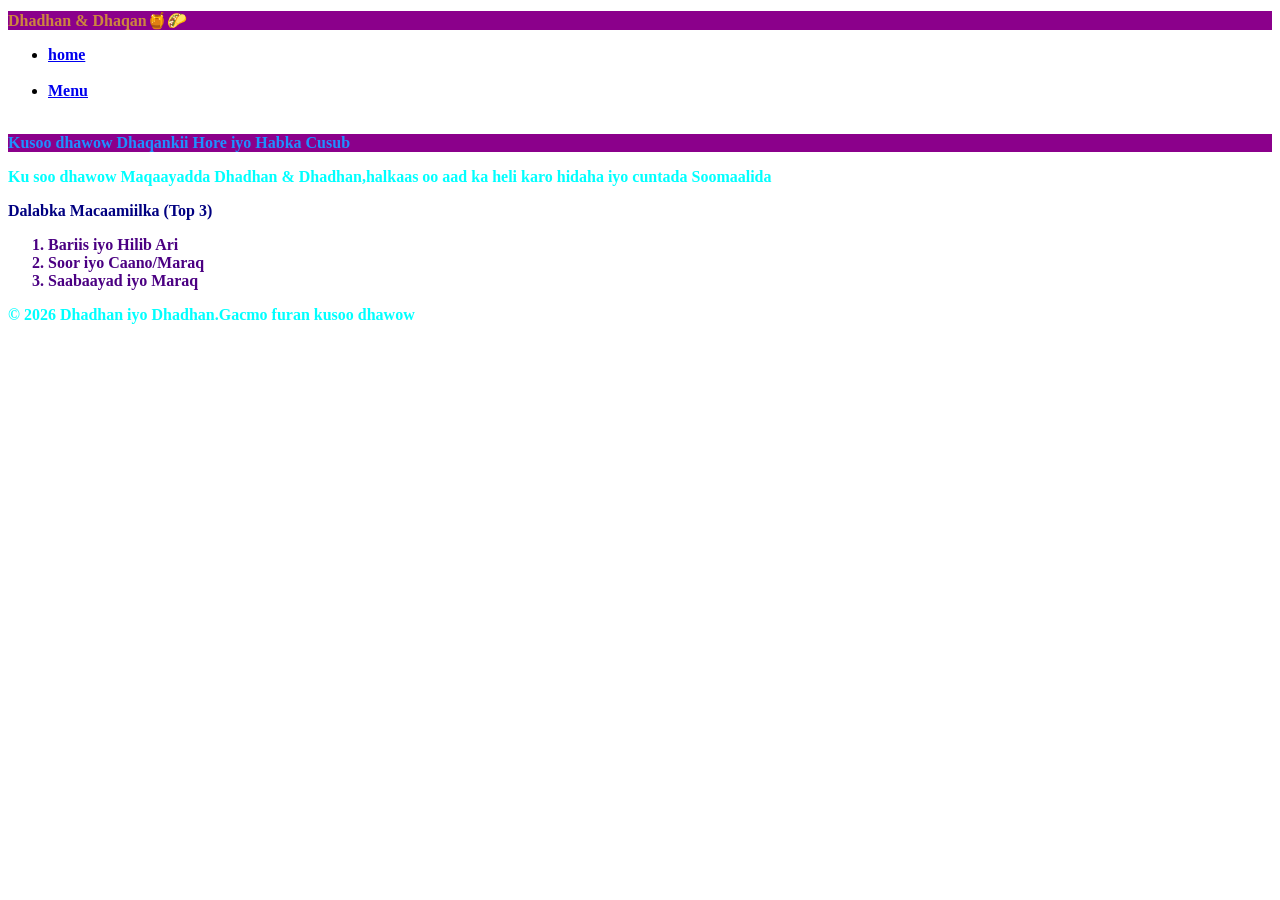
==== index.html @ 28b0165b "Add files via upload" ====
<!DOCTYPE html>
<html>

<head>

  <style>
  *{
    background-color: white;
    font-weight : bold;
    font-size: initial;
  }
  #siham{
    background-color: mediumseagreen;
       color: peru;
       
  }
  #new{
    background-color: darkmagenta;
    color: dodgerblue;
  }
    
  </style>
  
  <meta charset="UTF-8">
  <meta name="viewport" content="width=device-width, initial-scale=1">
  <title>home</title>
</head>

<body>
  <header id="siham">
    <h1 style="background-color: darkmagenta;">Dhadhan & Dhaqan🍯🌮</h1>
  </header>
  <nav><ul>
    <li><a href="index.html">home</a></li>&nbsp;&nbsp;
    <li><a href="menu.html">Menu</a></li>&nbsp;&nbsp;
  </ul>
  </nav>
  <main>
    <h1 id="new"> Kusoo  dhawow Dhaqankii Hore iyo Habka Cusub</h1>
    <p style="color: cyan;">Ku soo dhawow Maqaayadda Dhadhan & Dhadhan,halkaas oo aad ka heli karo hidaha iyo cuntada Soomaalida</p>

    <h1 style="color: navy;">Dalabka Macaamiilka (Top 3)</h1>
    <div style="color: indigo;">
      <ol>
        <li>Bariis iyo Hilib Ari</li>
        <li>Soor iyo Caano/Maraq</li>
        <li>Saabaayad iyo Maraq</li>
      </ol>
    </div>
  </main>
  <footer>
    <p style="color: cyan;">&copy; 2026 Dhadhan iyo Dhadhan.Gacmo furan kusoo dhawow</p>
  </footer>
    

  
    

</body>

</html>
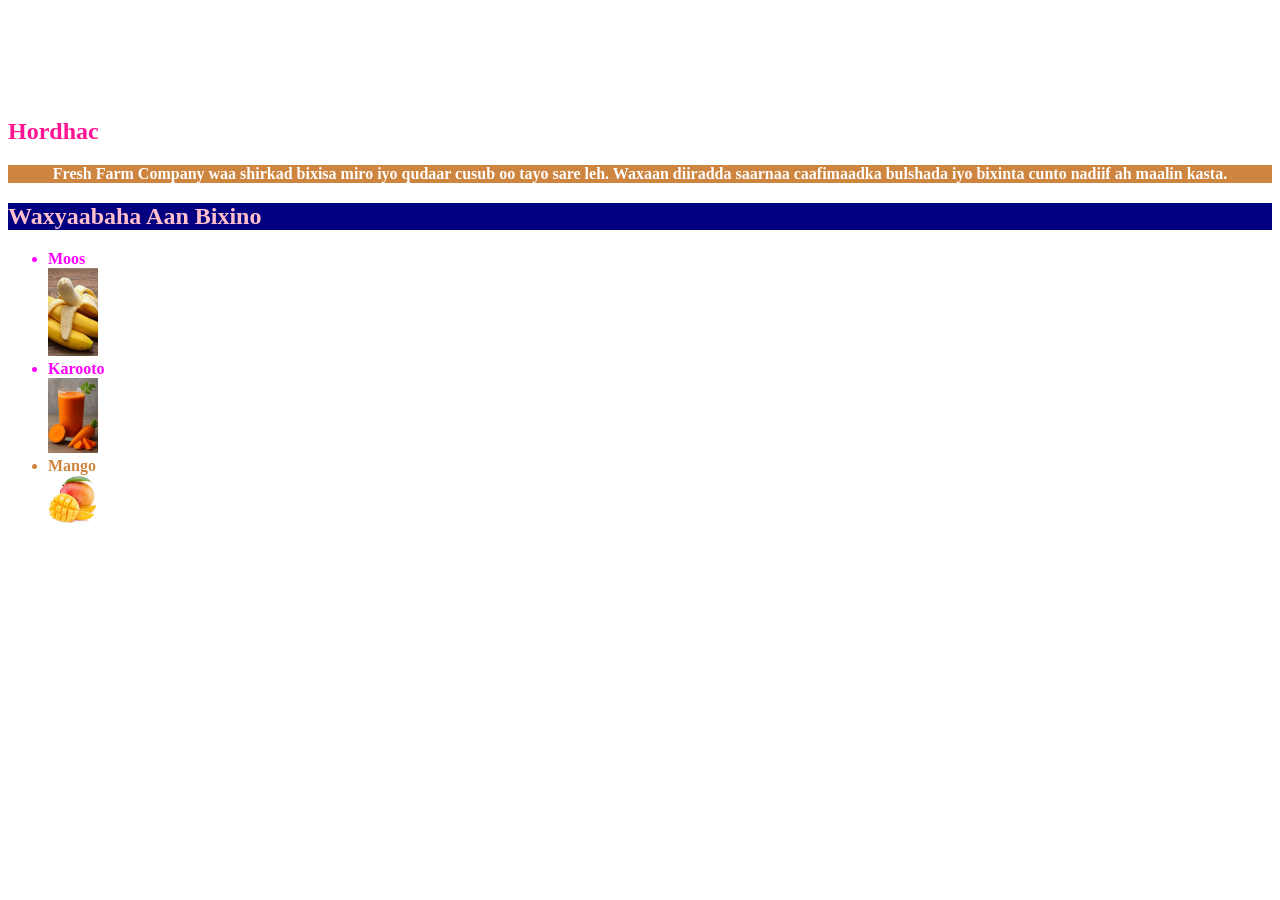
==== commit 682909ec: "Add files via upload" ====
--- a/index.html
+++ b/index.html
@@ -1,61 +1,56 @@
 <!DOCTYPE html>
 <html>
+<head>
+    <style>
+    body{
+        background-image: url(pictures/88.jpg);
+        background-size: 70%;
+        background-repeat: no-repeat;
+        background-repeat: repeat-x;
+    }
+    h2,p{
+        color: white;
+        font-weight: bold;
+    }
+    p{
+        text-align: center;
+    }
+    h2{
+        color: white;
+        font-weight: bolder;
+        color: pink;
+    }
+    ul{
+        color: magenta;
+        font-weight: bold;
+    }
 
-<head>
+    </style>
+    <title>Fresh Farm Company</title>
+</head>
+<body>
 
-  <style>
-  *{
-    background-color: white;
-    font-weight : bold;
-    font-size: initial;
-  }
-  #siham{
-    background-color: mediumseagreen;
-       color: peru;
-       
-  }
-  #new{
-    background-color: darkmagenta;
-    color: dodgerblue;
-  }
-    
-  </style>
-  
-  <meta charset="UTF-8">
-  <meta name="viewport" content="width=device-width, initial-scale=1">
-  <title>home</title>
-</head>
+<h1 style="color: white;">Kusoo dhawoow Fresh Farm Company</h1>
+    <nav>
+      <a href="index.html"><img src="pictures/Home.jpg" alt="" width="60" /></a>
+      <a href="About.html"><img src="pictures/About.jpg" alt="" width="79" /></a>
+      <a href="Service.html"><img src="pictures/Services.jpg" alt="" width="80" /></a>
+      <a href="Contact.html"><img src="pictures/Contact.jpg" alt="" width="76" /></a>
+    </nav>
 
-<body>
-  <header id="siham">
-    <h1 style="background-color: darkmagenta;">Dhadhan & Dhaqan🍯🌮</h1>
-  </header>
-  <nav><ul>
-    <li><a href="index.html">home</a></li>&nbsp;&nbsp;
-    <li><a href="menu.html">Menu</a></li>&nbsp;&nbsp;
-  </ul>
-  </nav>
-  <main>
-    <h1 id="new"> Kusoo  dhawow Dhaqankii Hore iyo Habka Cusub</h1>
-    <p style="color: cyan;">Ku soo dhawow Maqaayadda Dhadhan & Dhadhan,halkaas oo aad ka heli karo hidaha iyo cuntada Soomaalida</p>
 
-    <h1 style="color: navy;">Dalabka Macaamiilka (Top 3)</h1>
-    <div style="color: indigo;">
-      <ol>
-        <li>Bariis iyo Hilib Ari</li>
-        <li>Soor iyo Caano/Maraq</li>
-        <li>Saabaayad iyo Maraq</li>
-      </ol>
-    </div>
-  </main>
-  <footer>
-    <p style="color: cyan;">&copy; 2026 Dhadhan iyo Dhadhan.Gacmo furan kusoo dhawow</p>
-  </footer>
-    
+<h2 style="color: deeppink;">Hordhac</h2>
+<p style="background-color: peru;">Fresh Farm Company waa shirkad bixisa miro iyo qudaar cusub oo tayo sare leh. 
+Waxaan diiradda saarnaa caafimaadka bulshada iyo bixinta cunto nadiif ah maalin kasta.</p>
 
-  
-    
-
+<h2 style="background-color: navy;">Waxyaabaha Aan Bixino</h2>
+<ul>
+    <li>Moos</li>
+    <img src="banana.jpg" alt=""width="50" />
+    <li>Karooto</li>
+    <img src="karoto.jpg" alt=""width="50" />
+    <li style="color: peru;">Mango</li>
+    <img src="mango.jpg" alt=""width="50" />
+</ul>
 </body>
-
 </html>
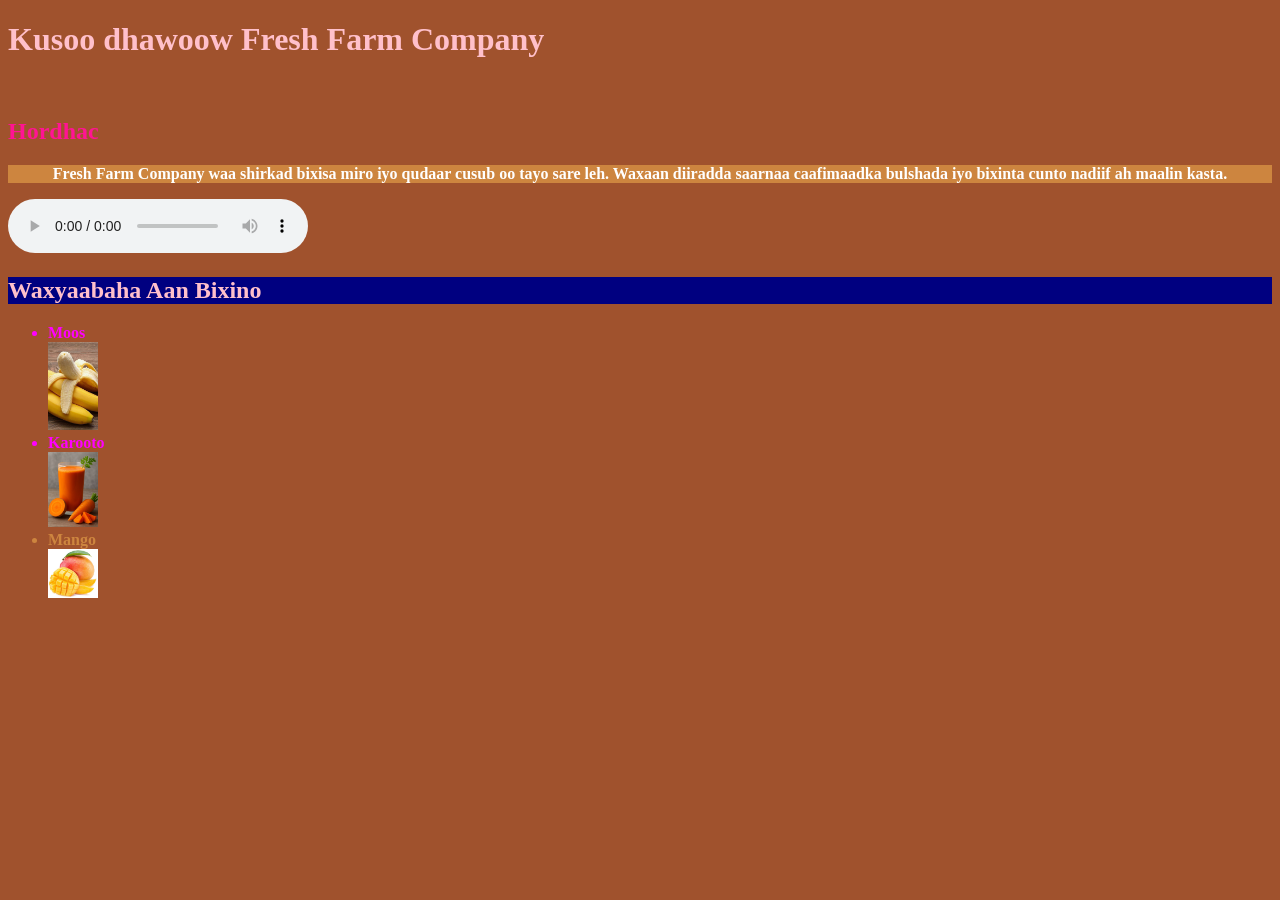
==== commit 4929aa66: "Add files via upload" ====
--- a/index.html
+++ b/index.html
@@ -3,7 +3,8 @@
 <head>
     <style>
     body{
-        background-image: url(pictures/88.jpg);
+        background-color: sienna;
+        background-image: url(pictures88.jpg);
         background-size: 70%;
         background-repeat: no-repeat;
         background-repeat: repeat-x;
@@ -30,18 +31,22 @@
 </head>
 <body>
 
-<h1 style="color: white;">Kusoo dhawoow Fresh Farm Company</h1>
+<h1 style="color: pink;">Kusoo dhawoow Fresh Farm Company</h1>
     <nav>
-      <a href="index.html"><img src="pictures/Home.jpg" alt="" width="60" /></a>
-      <a href="About.html"><img src="pictures/About.jpg" alt="" width="79" /></a>
-      <a href="Service.html"><img src="pictures/Services.jpg" alt="" width="80" /></a>
-      <a href="Contact.html"><img src="pictures/Contact.jpg" alt="" width="76" /></a>
+      <a href="index.html"><img src="picturesHome.jpg" alt="" width="60" /></a>
+      <a href="About.html"><img src="picturesAbout.jpg" alt="" width="79" /></a>
+      <a href="Service.html"><img src="picturesServices.jpg" alt="" width="80" /></a>
+      <a href="Contact.html"><img src="picturesContact.jpg" alt="" width="76" /></a>
     </nav>
 
-
+<main>
 <h2 style="color: deeppink;">Hordhac</h2>
 <p style="background-color: peru;">Fresh Farm Company waa shirkad bixisa miro iyo qudaar cusub oo tayo sare leh. 
 Waxaan diiradda saarnaa caafimaadka bulshada iyo bixinta cunto nadiif ah maalin kasta.</p>
+    <audio controls>
+          <source src="picturessal.mp4"> 
+        </audio>
+</main>
 
 <h2 style="background-color: navy;">Waxyaabaha Aan Bixino</h2>
 <ul>
@@ -51,6 +56,8 @@
     <img src="karoto.jpg" alt=""width="50" />
     <li style="color: peru;">Mango</li>
     <img src="mango.jpg" alt=""width="50" />
+    
+
 </ul>
 </body>
 </html>
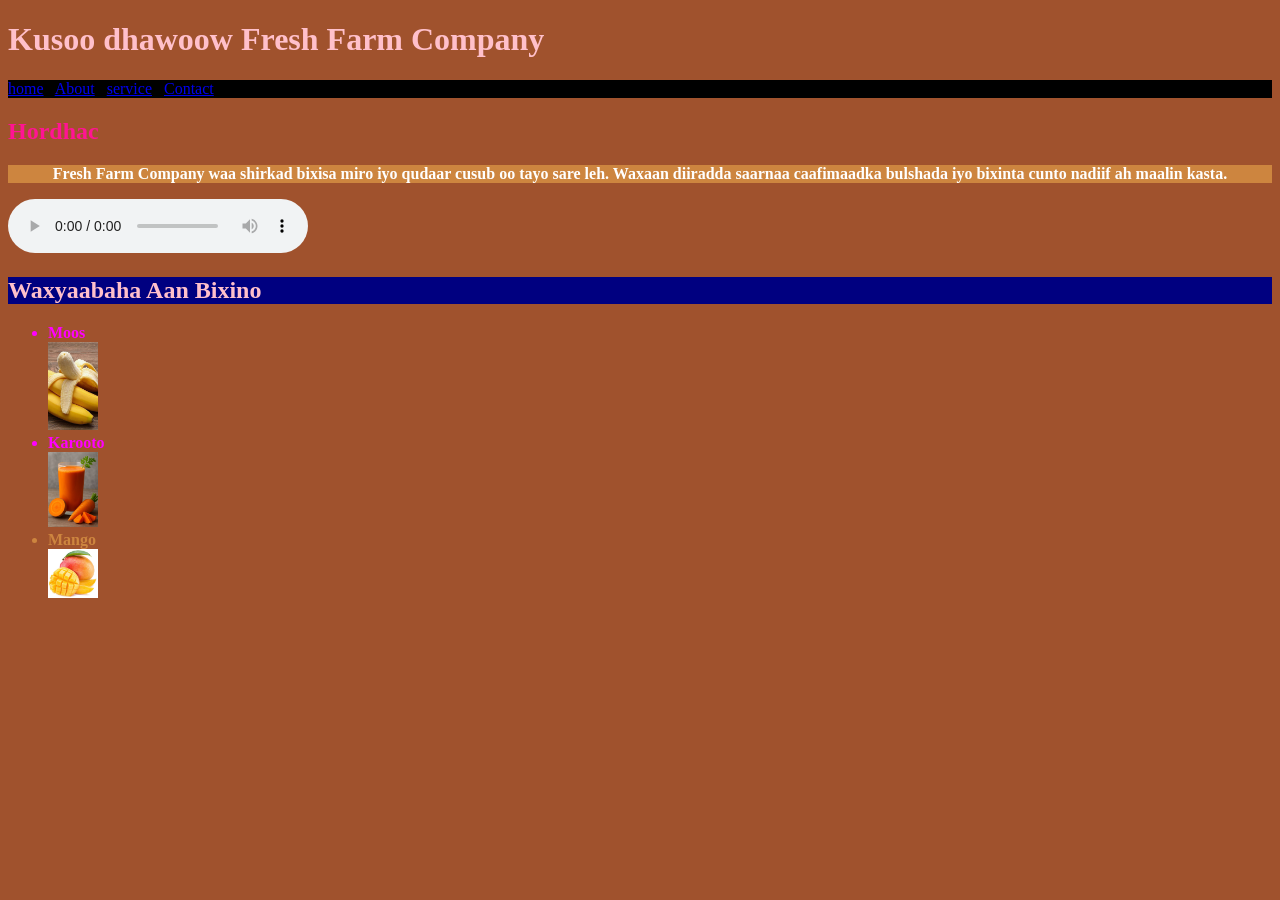
==== commit ad11702b: "Add files via upload" ====
--- a/index.html
+++ b/index.html
@@ -25,18 +25,25 @@
         color: magenta;
         font-weight: bold;
     }
+    nav{
+        background-color: black;
+        color: white;
+    }
 
     </style>
     <title>Fresh Farm Company</title>
 </head>
 <body>
+<header>
+    
 
 <h1 style="color: pink;">Kusoo dhawoow Fresh Farm Company</h1>
+</header>
     <nav>
-      <a href="index.html"><img src="picturesHome.jpg" alt="" width="60" /></a>
-      <a href="About.html"><img src="picturesAbout.jpg" alt="" width="79" /></a>
-      <a href="Service.html"><img src="picturesServices.jpg" alt="" width="80" /></a>
-      <a href="Contact.html"><img src="picturesContact.jpg" alt="" width="76" /></a>
+      <a href="index.html">home<img src="picturesHome.jpg" alt="" width="60" /></a>&nbsp;&nbsp;
+      <a href="About.html">About<img src="picturesAbout.jpg" alt="" width="79" /></a>&nbsp;&nbsp;
+      <a href="Service.html">service<img src="picturesServices.jpg" alt="" width="80" /></a>&nbsp;&nbsp;
+      <a href="Contact.html">Contact<img src="picturesContact.jpg" alt="" width="76" /></a>&nbsp;&nbsp;
     </nav>
 
 <main>
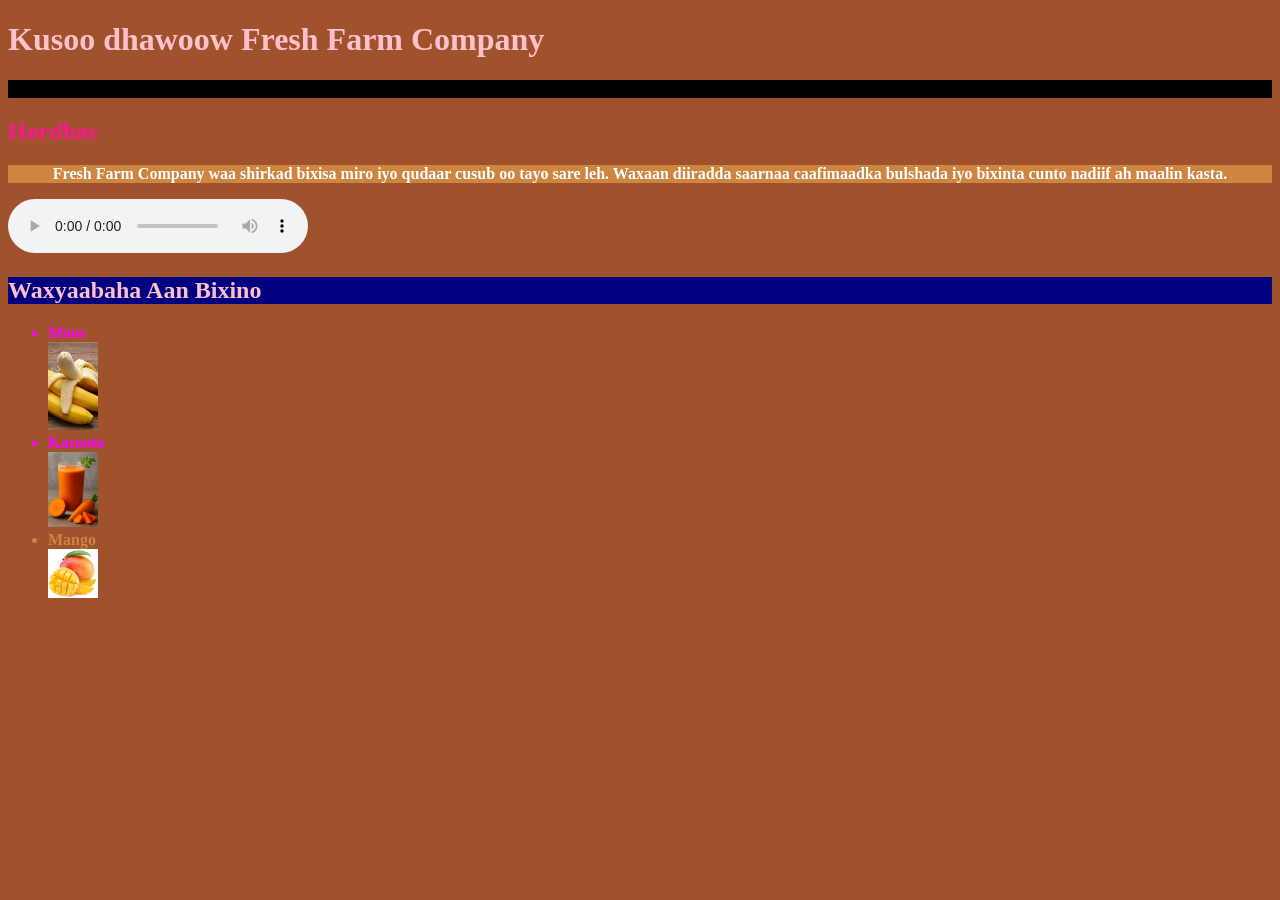
==== commit f2995eeb: "Add files via upload Initial Web-site upload" ====
--- a/index.html
+++ b/index.html
@@ -4,7 +4,7 @@
     <style>
     body{
         background-color: sienna;
-        background-image: url(pictures88.jpg);
+        background-image: url(pictures/88.jpg);
         background-size: 70%;
         background-repeat: no-repeat;
         background-repeat: repeat-x;
@@ -40,10 +40,10 @@
 <h1 style="color: pink;">Kusoo dhawoow Fresh Farm Company</h1>
 </header>
     <nav>
-      <a href="index.html">home<img src="picturesHome.jpg" alt="" width="60" /></a>&nbsp;&nbsp;
-      <a href="About.html">About<img src="picturesAbout.jpg" alt="" width="79" /></a>&nbsp;&nbsp;
-      <a href="Service.html">service<img src="picturesServices.jpg" alt="" width="80" /></a>&nbsp;&nbsp;
-      <a href="Contact.html">Contact<img src="picturesContact.jpg" alt="" width="76" /></a>&nbsp;&nbsp;
+      <a href="index.html"><img src="pictures/Home.jpg" alt="" width="60" /></a>&nbsp;&nbsp;
+      <a href="About.html"><img src="pictures/About.jpg" alt="" width="79" /></a>&nbsp;&nbsp;
+      <a href="Service.html"><img src="pictures/Services.jpg" alt="" width="80" /></a>&nbsp;&nbsp;
+      <a href="Contact.html"><img src="pictures/Contact.jpg" alt="" width="76" /></a>&nbsp;&nbsp;
     </nav>
 
 <main>
@@ -51,7 +51,7 @@
 <p style="background-color: peru;">Fresh Farm Company waa shirkad bixisa miro iyo qudaar cusub oo tayo sare leh. 
 Waxaan diiradda saarnaa caafimaadka bulshada iyo bixinta cunto nadiif ah maalin kasta.</p>
     <audio controls>
-          <source src="picturessal.mp4"> 
+          <source src="pictures/sal.mp4"> 
         </audio>
 </main>
 
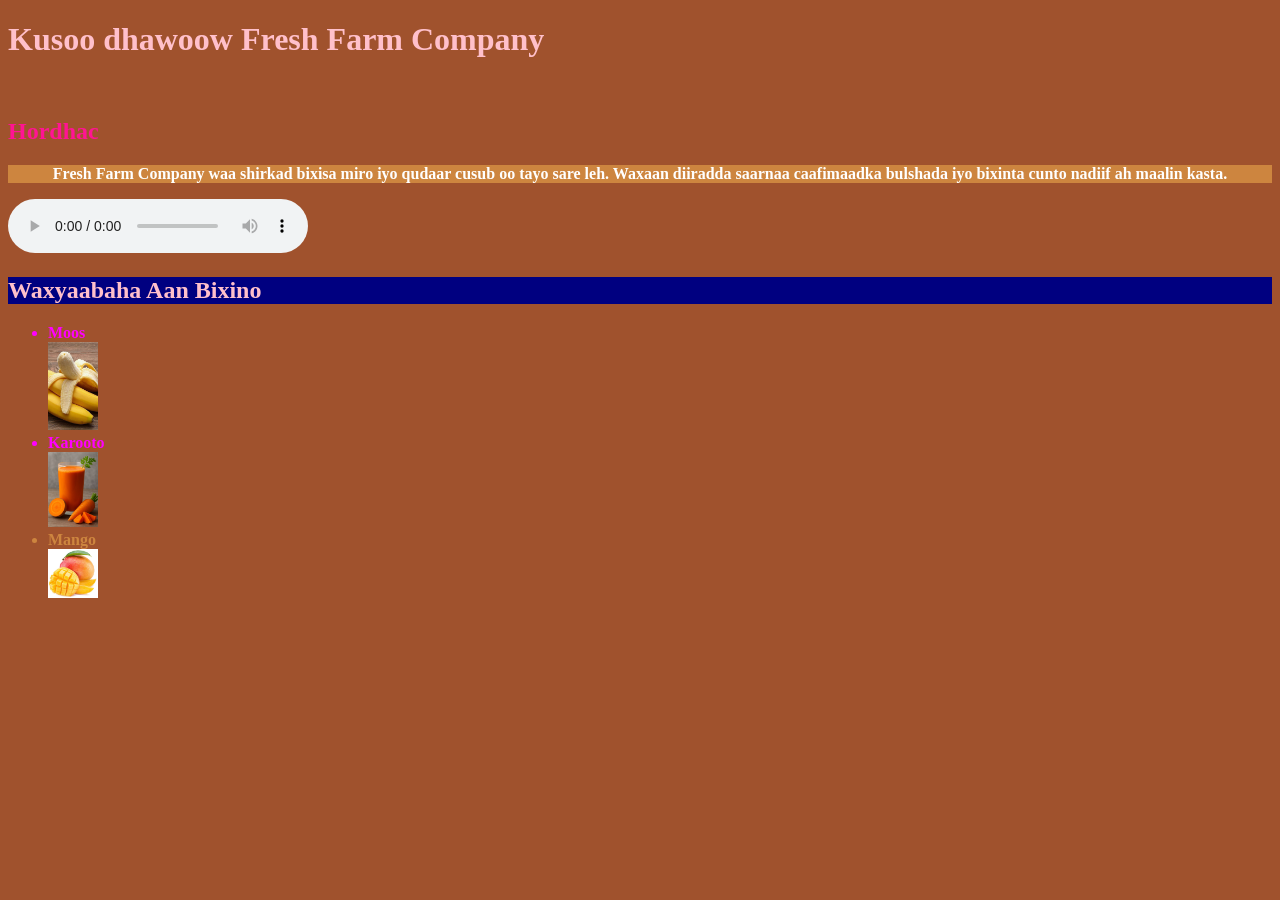
==== commit 5bddc272: "Add files via upload Initial Web-site upload" ====
--- a/index.html
+++ b/index.html
@@ -25,10 +25,7 @@
         color: magenta;
         font-weight: bold;
     }
-    nav{
-        background-color: black;
-        color: white;
-    }
+    
 
     </style>
     <title>Fresh Farm Company</title>
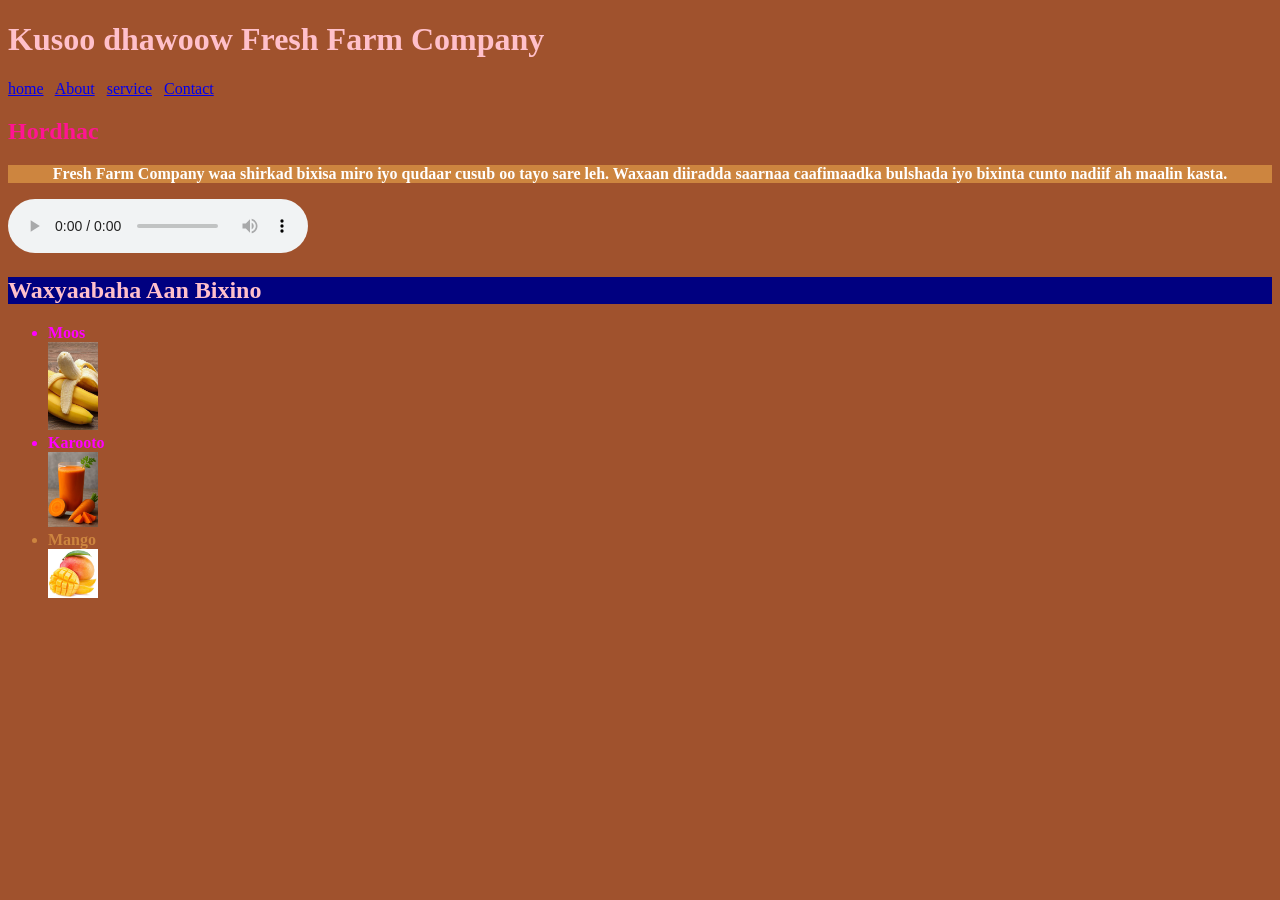
==== commit 46d87242: "Add files via upload Initial Web-site upload" ====
--- a/index.html
+++ b/index.html
@@ -37,10 +37,10 @@
 <h1 style="color: pink;">Kusoo dhawoow Fresh Farm Company</h1>
 </header>
     <nav>
-      <a href="index.html"><img src="pictures/Home.jpg" alt="" width="60" /></a>&nbsp;&nbsp;
-      <a href="About.html"><img src="pictures/About.jpg" alt="" width="79" /></a>&nbsp;&nbsp;
-      <a href="Service.html"><img src="pictures/Services.jpg" alt="" width="80" /></a>&nbsp;&nbsp;
-      <a href="Contact.html"><img src="pictures/Contact.jpg" alt="" width="76" /></a>&nbsp;&nbsp;
+      <a href="index.html">home<img src="pictures/Home.jpg" alt="" width="60" /></a>&nbsp;&nbsp;
+      <a href="About.html">About<img src="pictures/About.jpg" alt="" width="79" /></a>&nbsp;&nbsp;
+      <a href="Service.html">service<img src="pictures/Services.jpg" alt="" width="80" /></a>&nbsp;&nbsp;
+      <a href="Contact.html">Contact<img src="pictures/Contact.jpg" alt="" width="76" /></a>&nbsp;&nbsp;
     </nav>
 
 <main>
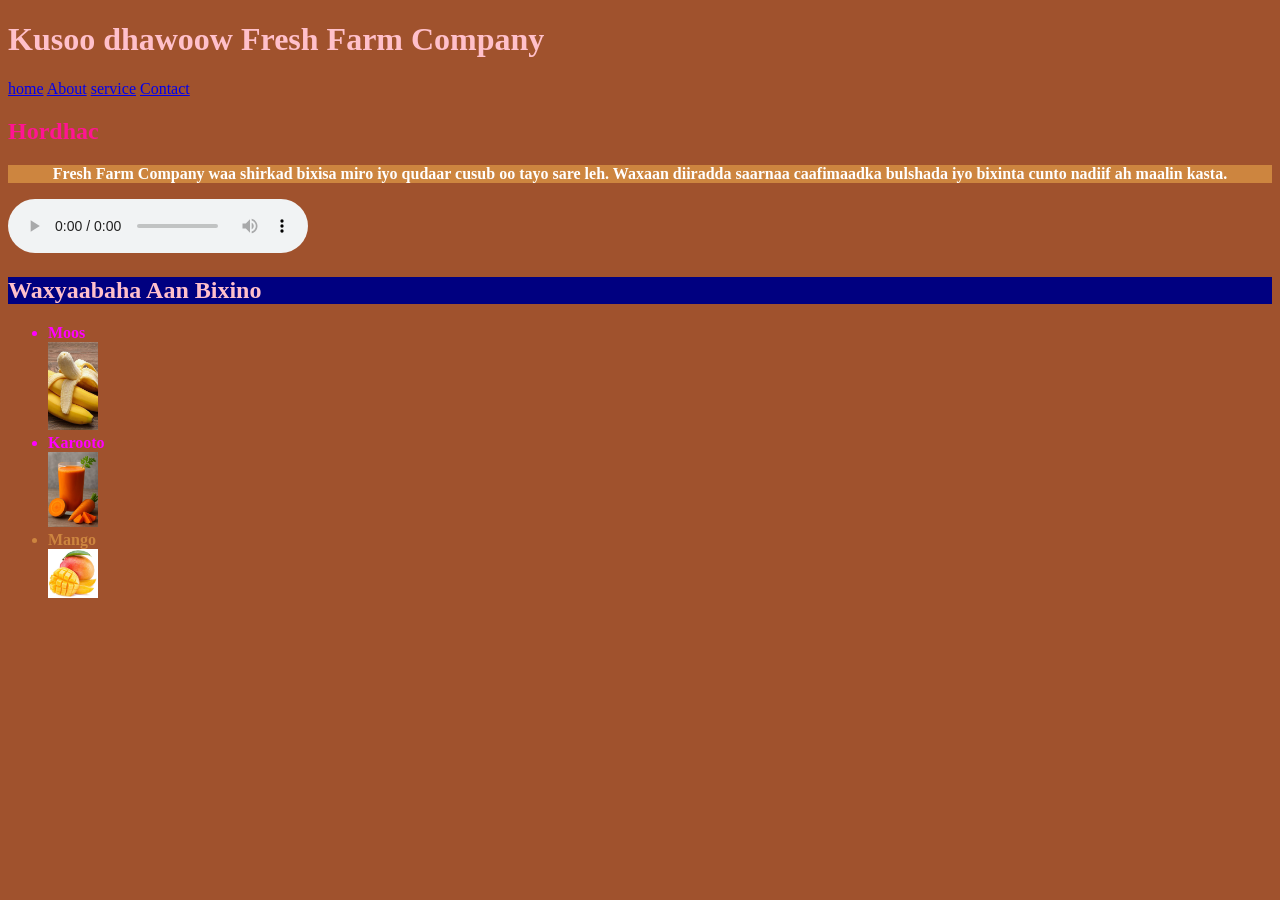
==== commit eeff4d9f: "Add files via upload Initial website upload" ====
--- a/index.html
+++ b/index.html
@@ -37,10 +37,10 @@
 <h1 style="color: pink;">Kusoo dhawoow Fresh Farm Company</h1>
 </header>
     <nav>
-      <a href="index.html">home<img src="pictures/Home.jpg" alt="" width="60" /></a>&nbsp;&nbsp;
-      <a href="About.html">About<img src="pictures/About.jpg" alt="" width="79" /></a>&nbsp;&nbsp;
-      <a href="Service.html">service<img src="pictures/Services.jpg" alt="" width="80" /></a>&nbsp;&nbsp;
-      <a href="Contact.html">Contact<img src="pictures/Contact.jpg" alt="" width="76" /></a>&nbsp;&nbsp;
+      <a href="index.html">home<img src="pictures/Home.jpg" alt="" width="60" /></a>
+      <a href="About.html">About<img src="pictures/About.jpg" alt="" width="79" /></a>
+      <a href="Service.html">service<img src="pictures/Services.jpg" alt="" width="80" /></a>
+      <a href="Contact.html">Contact<img src="pictures/Contact.jpg" alt="" width="76" /></a>
     </nav>
 
 <main>
@@ -48,14 +48,14 @@
 <p style="background-color: peru;">Fresh Farm Company waa shirkad bixisa miro iyo qudaar cusub oo tayo sare leh. 
 Waxaan diiradda saarnaa caafimaadka bulshada iyo bixinta cunto nadiif ah maalin kasta.</p>
     <audio controls>
-          <source src="pictures/sal.mp4"> 
+          <source src="pictures/sal.mp3"> 
         </audio>
 </main>
 
 <h2 style="background-color: navy;">Waxyaabaha Aan Bixino</h2>
 <ul>
-    <li>Moos</li>
-    <img src="banana.jpg" alt=""width="50" />
+    <li>Moos<br>
+    <img src="banana.jpg" alt=""width="50" /></li>
     <li>Karooto</li>
     <img src="karoto.jpg" alt=""width="50" />
     <li style="color: peru;">Mango</li>
